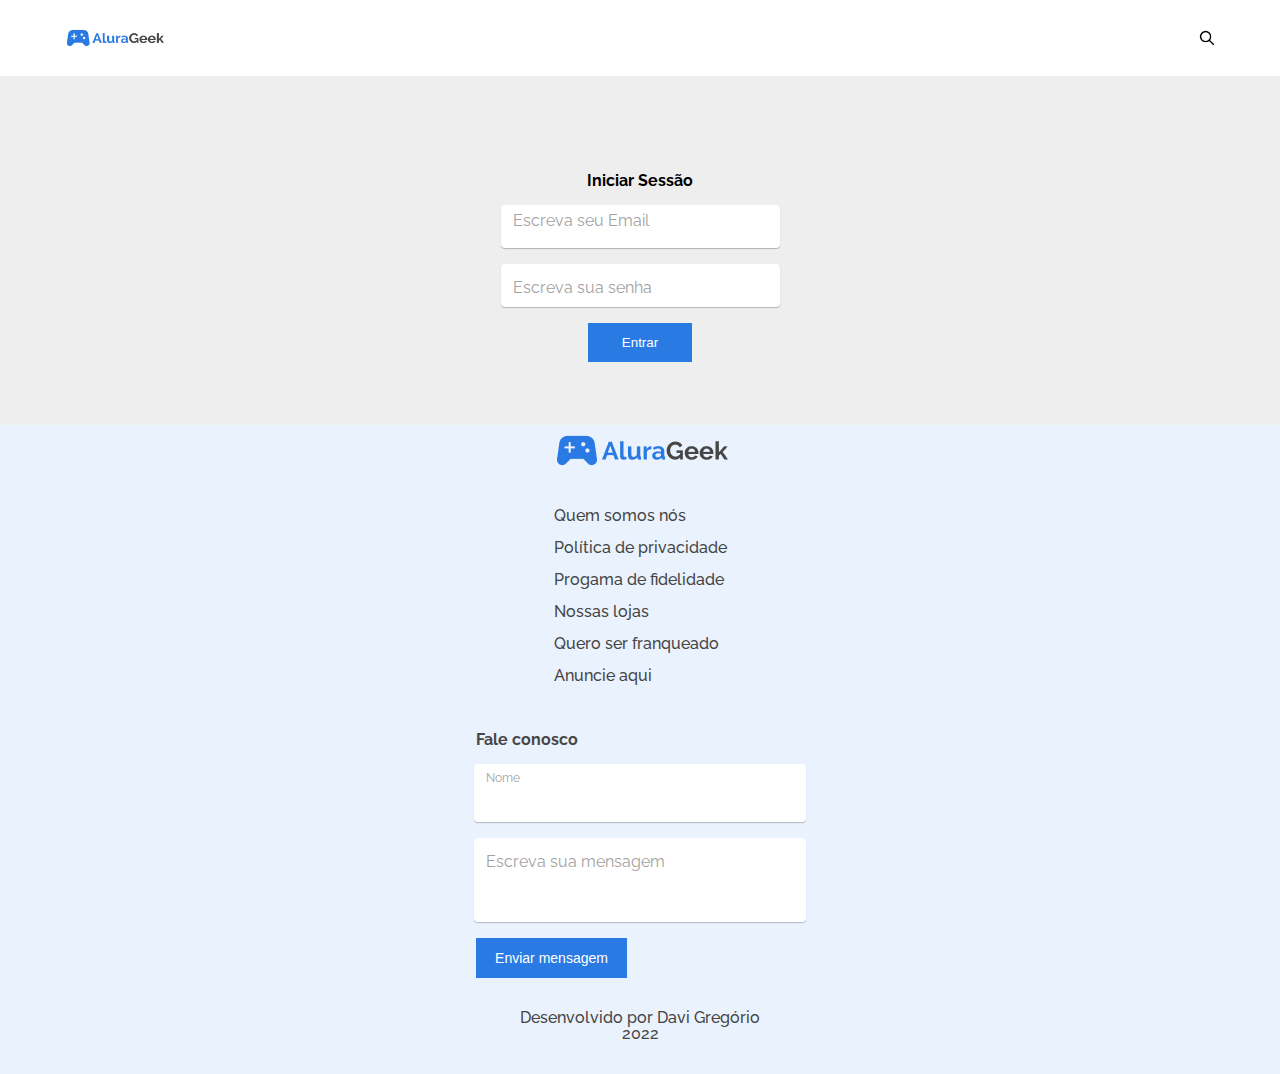
==== login.html @ 99b7d6f9 "Tela de login mobile" ====
<!DOCTYPE html>
<html lang="en">
<head>
    <meta charset="UTF-8">
    <meta http-equiv="X-UA-Compatible" content="IE=edge">
    <meta name="viewport" content="width=device-width, initial-scale=1.0">
    <link rel="preconnect" href="https://fonts.googleapis.com">
    <link rel="preconnect" href="https://fonts.gstatic.com" crossorigin>
    <link href="https://fonts.googleapis.com/css2?family=Raleway:wght@400;500;700&display=swap" rel="stylesheet">
    <link rel="stylesheet" href="./assets/css/reset.css">
    <link rel="stylesheet" href="./assets/css/style-login.css">
    <title>Document</title>
</head>
<body>
    <header>
        <section class="cabecalho">
            <img class="cabecalho__logo" src="./assets/img/Logo.png" alt="Logo da AluraGeek">
            <img class="cabecalho__busca" src="./assets/img/search.png" alt="Botão de Busca">
        </section>
    </header>
    <main>
        <section class="login">
            <h1 class="login__titulo">Iniciar Sessão</h1>
            <div>
                <label class="login__etiqueta email" for="email">Escreva seu Email</label>
                <input name="email" class="login__campo email" type="email">
            </div>
            <div>
                <label class="login__etiqueta senha" for="senha">Escreva sua senha</label>
                <input name="senha" class="login__campo senha" type="password">
            </div>
            <button class="login__botao">Entrar</button>
        </section>
    </main>
    <footer>
        <section class="rodape">
            <img class="rodape__logo" src="./assets/img/Logo.png" alt="">
            <ul class="rodape__links">
                <li class="rodape__links-link">Quem somos nós</li>
                <li class="rodape__links-link">Política de privacidade</li>
                <li class="rodape__links-link">Progama de fidelidade</li>
                <li class="rodape__links-link">Nossas lojas</li>
                <li class="rodape__links-link">Quero ser franqueado</li>
                <li class="rodape__links-link">Anuncie aqui</li>            
            </ul>     
            <form class="rodape__formulario" action="">
                <h2 class="rodape__formulario-titulo">Fale conosco</h2>
                <div>
                    <label class="rodape__etiqueta nome" for="nome">Nome</label>
                    <input class="rodape__input nome" name="nome" type="text">
                </div>
                <div>
                    <label class="rodape__etiqueta mensagem" for="mensagem">Escreva sua mensagem</label>
                    <input class="rodape__input mensagem" name="mensagem" type="textarea">
                </div>
                <button class="rodape__botao" type="submit">Enviar mensagem</button>

            </form>
            <div class="creditos">
                <p class="creditos__desenvolvedor">Desenvolvido por Davi Gregório</p>
                <p class="creditos__ano">2022</p>
            </div>
        </section>
    </footer>
</body>
</html>
---- assets/css/style-login.css ----
body {
    font-family: "Raleway", sans-serif;
}

/* CABEÇALHO */

.cabecalho {
    display: flex;
    justify-content: space-between;
    align-items: center;
    margin: 1.5rem auto;
    margin-top: 1.5em;
    width: 90%;
    
}

.cabecalho__logo {
    width: 6.25rem;
    height: 1.75rem;
}

.cabecalho__busca {
    width: 1.0625rem;
    height: 1.0625rem;
}

/* FIM CABEÇALHO */


/* FORMULÁRIO LOGIN */

.login {
    display: flex;
    flex-direction: column;
    align-items: center;
    gap:1rem;
    width: 100%;
    background: #eeeeee;
    
}

.login__titulo {
    margin-top: 6.0625rem;
}

.login__campo {
    border: none;
    border-radius: 4px;
    /* padding: 0.75rem 0 0.75em 0; */
    width: 17.1875rem;
    height: 2.5625rem;
    box-shadow: 0px 1px 1px rgba(0, 0, 0, 0.25);
}

.login__etiqueta {
    color: #A2A2A2;
    margin-top: 0.5rem;
    margin-left: 0.75rem;
    position: absolute; 
}

.login__etiqueta.senha {
    margin-top: 1rem;
}

.login__botao {
    background: #2A7AE4;
    border: none;
    padding: 0.75rem 2.125rem;
    font-weight: 500;
    color:#FFFFFF;
    margin-bottom: 4.75em;
}

/* FIM FORMULÁRIO LOGIN */


/* RODAPÉ */

.rodape {
    display: flex;
    flex-direction: column;
    align-items: center;
    background: #EAF2FD;
}

.rodape__links {
    color: #464646;
    font-weight: 500;
    list-style: none;
    margin: 2rem 0;
    
}

.rodape__links-link {
    margin-bottom: 1rem;
}

.rodape__formulario {
    width: 20.5rem;
    display: flex;
    flex-direction: column;
    align-items: center;
    gap: 1rem;
}

.rodape__formulario-titulo {
    font-weight: 700;
    color: #464646;
    align-self:flex-start;
}

.rodape__etiqueta {
    position: absolute;
    color: #A2A2A2;
}

.rodape__etiqueta.nome {
    margin: 0.5rem 0 0 0.75rem;
    font-size: 12px;
}

.rodape__etiqueta.mensagem {
    margin: 1rem 0 0 0.75rem;
}


.rodape__input {
    border: none;
    border-radius: 4px;
    width: 20.5rem;
    box-shadow: 0px 1px 1px rgba(0, 0, 0, 0.25);
}

.rodape__input.nome {
    height: 3.5rem;
}

.rodape__input.mensagem {
    height: 5.125rem;
}

.rodape__botao {
    padding: 12px 16px;
    width: 9.4375rem;
    align-self: flex-start;
    font-weight: 500;
    font-size: 14px;
    background: #2A7AE4;
    color: #FFFFFF;
    border: none;
}

.creditos {
    display: flex;
    flex-direction: column;
    align-items: center;
    margin: 2rem 0;
    color: #464646;
    font-weight: 500;
}
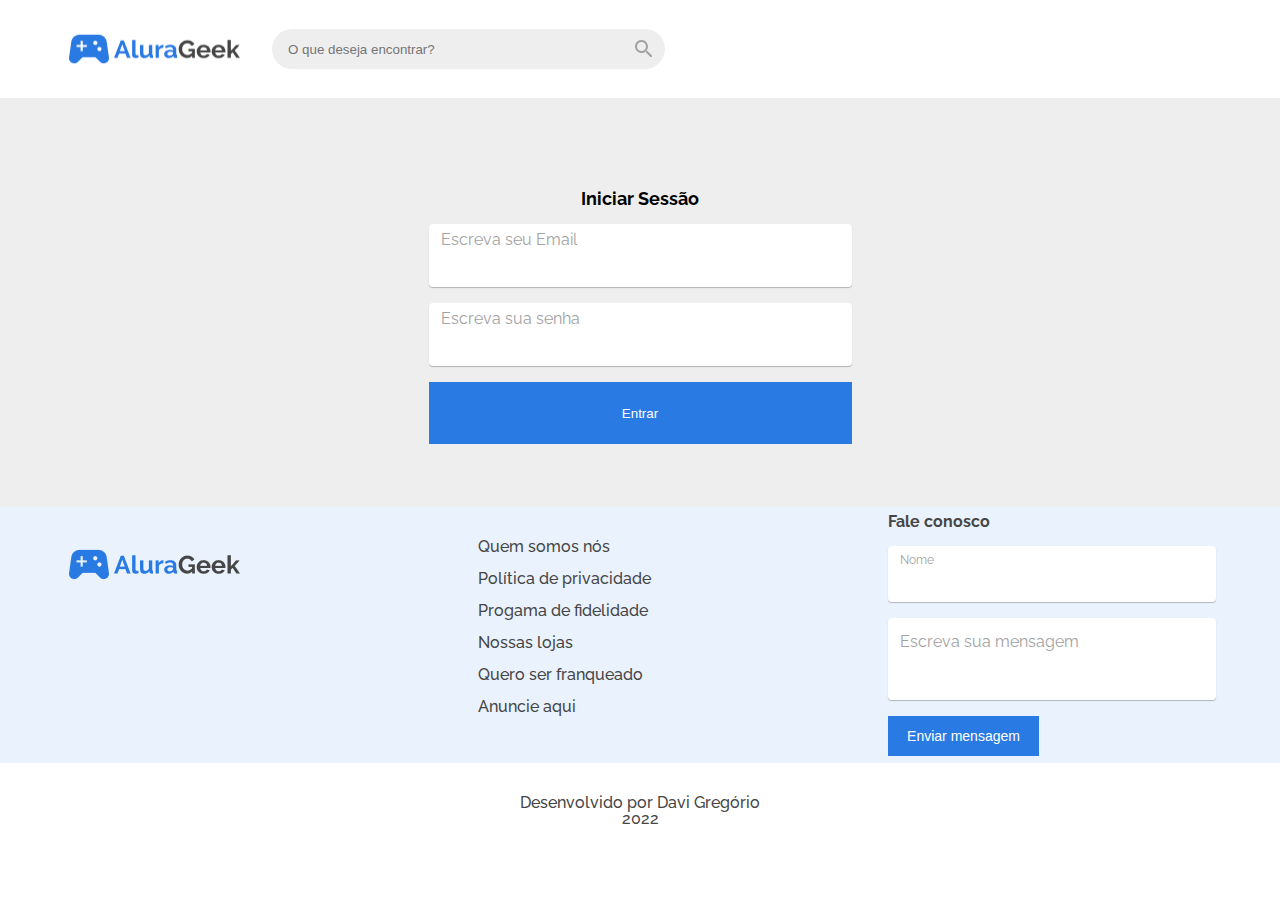
==== commit 84db7676: "login e index" ====
--- a/login.html
+++ b/login.html
@@ -8,7 +8,9 @@
     <link rel="preconnect" href="https://fonts.gstatic.com" crossorigin>
     <link href="https://fonts.googleapis.com/css2?family=Raleway:wght@400;500;700&display=swap" rel="stylesheet">
     <link rel="stylesheet" href="./assets/css/reset.css">
-    <link rel="stylesheet" href="./assets/css/style-login.css">
+    <link rel="stylesheet" href="./assets/css/cabecalho.css">
+    <link rel="stylesheet" href="./assets/css/login.css">
+    <link rel="stylesheet" href="./assets/css/rodape.css">
     <title>Document</title>
 </head>
 <body>
@@ -16,6 +18,10 @@
         <section class="cabecalho">
             <img class="cabecalho__logo" src="./assets/img/Logo.png" alt="Logo da AluraGeek">
             <img class="cabecalho__busca" src="./assets/img/search.png" alt="Botão de Busca">
+            <div class="tablet-desktop">
+                <input class="cabecalho__busca-busca" type="text" placeholder="O que deseja encontrar?">
+                <img class="cabecalho__busca-lupa" src="./assets/img/mglass-grey.svg" alt="">
+            </div>
         </section>
     </header>
     <main>
@@ -32,35 +38,39 @@
             <button class="login__botao">Entrar</button>
         </section>
     </main>
+    
     <footer>
         <section class="rodape">
-            <img class="rodape__logo" src="./assets/img/Logo.png" alt="">
-            <ul class="rodape__links">
-                <li class="rodape__links-link">Quem somos nós</li>
-                <li class="rodape__links-link">Política de privacidade</li>
-                <li class="rodape__links-link">Progama de fidelidade</li>
-                <li class="rodape__links-link">Nossas lojas</li>
-                <li class="rodape__links-link">Quero ser franqueado</li>
-                <li class="rodape__links-link">Anuncie aqui</li>            
-            </ul>     
-            <form class="rodape__formulario" action="">
-                <h2 class="rodape__formulario-titulo">Fale conosco</h2>
-                <div>
-                    <label class="rodape__etiqueta nome" for="nome">Nome</label>
-                    <input class="rodape__input nome" name="nome" type="text">
-                </div>
-                <div>
-                    <label class="rodape__etiqueta mensagem" for="mensagem">Escreva sua mensagem</label>
-                    <input class="rodape__input mensagem" name="mensagem" type="textarea">
-                </div>
-                <button class="rodape__botao" type="submit">Enviar mensagem</button>
-
-            </form>
-            <div class="creditos">
-                <p class="creditos__desenvolvedor">Desenvolvido por Davi Gregório</p>
-                <p class="creditos__ano">2022</p>
-            </div>
+            <div class="rodape__conteudo">
+                <div class="rodape__caixa">
+                    <img class="rodape__logo" src="./assets/img/Logo.png" alt="">
+                    <ul class="rodape__links">
+                        <a href=""><li class="rodape__links-link">Quem somos nós</li></a>
+                        <a href=""><li class="rodape__links-link">Política de privacidade</li></a>
+                        <a href=""><li class="rodape__links-link">Progama de fidelidade</li></a>
+                        <a href=""><li class="rodape__links-link">Nossas lojas</li></a>
+                        <a href=""><li class="rodape__links-link">Quero ser franqueado</li></a>
+                        <a href=""><li class="rodape__links-link">Anuncie aqui</li></a>            
+                    </ul>
+                </div>    
+                <form class="rodape__formulario" action="">
+                    <h2 class="rodape__formulario-titulo">Fale conosco</h2>
+                    <div>
+                        <label class="rodape__etiqueta nome" for="nome">Nome</label>
+                        <input class="rodape__input nome" name="nome" type="text">
+                    </div>
+                    <div>
+                        <label class="rodape__etiqueta mensagem" for="mensagem">Escreva sua mensagem</label>
+                        <input class="rodape__input mensagem" name="mensagem" type="textarea">
+                    </div>
+                    <button class="rodape__botao" type="submit">Enviar mensagem</button>
+                </form>
+            </div> 
         </section>
+        <div class="creditos">
+            <p class="creditos__desenvolvedor">Desenvolvido por Davi Gregório</p>
+            <p class="creditos__ano">2022</p>
+        </div>
     </footer>
 </body>
 </html>--- a/assets/css/cabecalho.css
+++ b/assets/css/cabecalho.css
@@ -0,0 +1,103 @@
+body {
+    font-family: "Raleway", sans-serif;
+    box-sizing: border-box;
+}
+
+.cabecalho {
+    display: flex;
+    justify-content: space-between;
+    align-items: center;
+    margin: 1.5rem auto;
+    margin-top: 1.5em;
+    width: 90%;
+    
+}
+
+.cabecalho__logo {
+    width: 6.25rem;
+    height: 1.75rem;
+}
+
+.cabecalho__busca {
+    width: 1.0625rem;
+    height: 1.0625rem;
+}
+
+.tablet-desktop {
+    display: none;
+}
+
+.cabecalho__botao-login {
+    width: 8.3125rem;
+    height: 2.5rem;
+    border: 1px solid #2A7AE4;
+    background: #FFFFFF;
+}
+
+.cabecalho__botao-login a {
+    color: #2A7AE4;
+}
+
+
+@media screen and (min-width: 768px) {
+    
+    .cabecalho {
+        justify-content: flex-start;
+    }
+
+    .cabecalho__busca {
+        display: none;
+    }
+
+    .tablet-desktop {
+        display: flex;
+        flex-direction: row-reverse;
+        align-items: center;
+    }
+
+    .cabecalho__busca-busca {
+        border: none;
+        border-radius: 20px;
+        background: #eeeeee;
+        margin-left: 2rem;
+        width: 17rem;
+        height: 2.5rem;
+        padding-left: 1rem;
+        
+    }
+
+    .cabecalho__busca-lupa {
+        position: absolute;
+        padding-right: .75rem;
+        
+    }
+
+    .cabecalho__botao-login {
+        width: 10.375rem;
+        order: 3;
+        
+    }
+
+}
+
+@media screen and (min-width:1024px) {
+
+    .cabecalho__logo {
+        width: 11rem;
+        height: 3.125rem;
+    }
+
+    .cabecalho__busca-busca {
+        width: 24.5625rem;
+        height:  2.5rem;
+    }
+
+    .cabecalho__botao-login {
+        width: 11.375rem;
+        height: 3.1875rem;
+        margin-left: 0;
+    }
+
+    
+    
+}
--- a/assets/css/login.css
+++ b/assets/css/login.css
@@ -0,0 +1,83 @@
+.login {
+    display: flex;
+    flex-direction: column;
+    align-items: center;
+    gap:1rem;
+    width: 100%;
+    background: #eeeeee;
+    
+}
+
+.login__titulo {
+    margin-top: 6.0625rem;
+}
+
+.login__campo {
+    border: none;
+    border-radius: 4px;
+    /* padding: 0.75rem 0 0.75em 0; */
+    width: 17.1875rem;
+    height: 2.5625rem;
+    box-shadow: 0px 1px 1px rgba(0, 0, 0, 0.25);
+}
+
+.login__etiqueta {
+    color: #A2A2A2;
+    margin-top: 0.5rem;
+    margin-left: 0.75rem;
+    position: absolute; 
+}
+
+.login__etiqueta.senha {
+    margin-top: 1rem;
+}
+
+.login__botao {
+    background: #2A7AE4;
+    border: none;
+    padding: 0.75rem 2.125rem;
+    font-weight: 500;
+    color:#FFFFFF;
+    margin-bottom: 4.75em;
+}
+
+.login__botao:hover {
+    background: #5595E9;
+    cursor:pointer;
+    transition: .5s;
+}
+
+@media screen and (min-width:768px) {
+
+    .login__titulo {
+        margin-top: 2.8125em
+    }
+    
+    
+
+}
+
+@media screen and (min-width:1024px) {
+
+    .login__titulo {
+        font-size: 18px;
+        margin-top: 5.75rem;
+    }
+
+    .login__campo {
+        width:26.4375rem;
+        height: 3.9375rem;
+    }
+
+    .login__botao {
+        width: 26.4375rem;
+        height: 3.875rem;
+    }
+
+    .login__etiqueta.senha {
+        margin-top: 0.5rem;
+        margin-left: 0.75rem;
+    }
+
+    
+}--- a/assets/css/rodape.css
+++ b/assets/css/rodape.css
@@ -0,0 +1,125 @@
+.rodape {
+    background: #EAF2FD;
+}
+
+.rodape__conteudo {
+    display: flex;
+    flex-direction: column;
+    align-items: center;
+}
+
+.rodape__links a {
+    text-decoration: none;
+    color: #464646;
+}
+
+.rodape__links { 
+    font-weight: 500;
+    list-style: none;
+    margin: 2rem 0;  
+}
+
+.rodape__links-link {
+    margin-bottom: 1rem; 
+}
+
+.rodape__formulario {
+    width: 20.5rem;
+    display: flex;
+    flex-direction: column;
+    align-items: center;
+    gap: 1rem;
+}
+
+.rodape__formulario-titulo {
+    font-weight: 700;
+    color: #464646;
+    align-self:flex-start;
+}
+
+.rodape__etiqueta {
+    position: absolute;
+    color: #A2A2A2;
+}
+
+.rodape__etiqueta.nome {
+    margin: 0.5rem 0 0 0.75rem;
+    font-size: 12px;
+}
+
+.rodape__etiqueta.mensagem {
+    margin: 1rem 0 0 0.75rem;
+}
+
+
+.rodape__input {
+    border: none;
+    border-radius: 4px;
+    width: 20.5rem;
+    box-shadow: 0px 1px 1px rgba(0, 0, 0, 0.25);
+}
+
+.rodape__input.nome {
+    height: 3.5rem;
+}
+
+.rodape__input.mensagem {
+    height: 5.125rem;
+}
+
+.rodape__botao {
+    padding: 12px 16px;
+    width: 9.4375rem;
+    align-self: flex-start;
+    font-weight: 500;
+    font-size: 14px;
+    background: #2A7AE4;
+    color: #FFFFFF;
+    border: none;
+}
+
+.rodape__botao:hover {
+    background: #5595E9;
+    cursor:pointer;
+    transition: .5s;
+}
+
+.creditos {
+    display: flex;
+    flex-direction: column;
+    align-items: center;
+    margin: 2rem 0;
+    color: #464646;
+    font-weight: 500;
+}
+
+@media screen and (min-width:768px) {
+
+    .rodape__conteudo{
+        flex-direction: row;
+        justify-content: space-between;
+        width: 90%;
+        margin: 0 auto;
+    }
+
+    .rodape__caixa {
+        margin-top: 2.984375rem;
+    }
+
+   
+}
+
+@media screen and (min-width:1024px) {
+
+    .rodape__caixa {  
+        display: contents;
+
+      }
+
+    .rodape__logo {
+        align-self:flex-start;
+        margin-top: 2rem;
+    }
+
+
+}